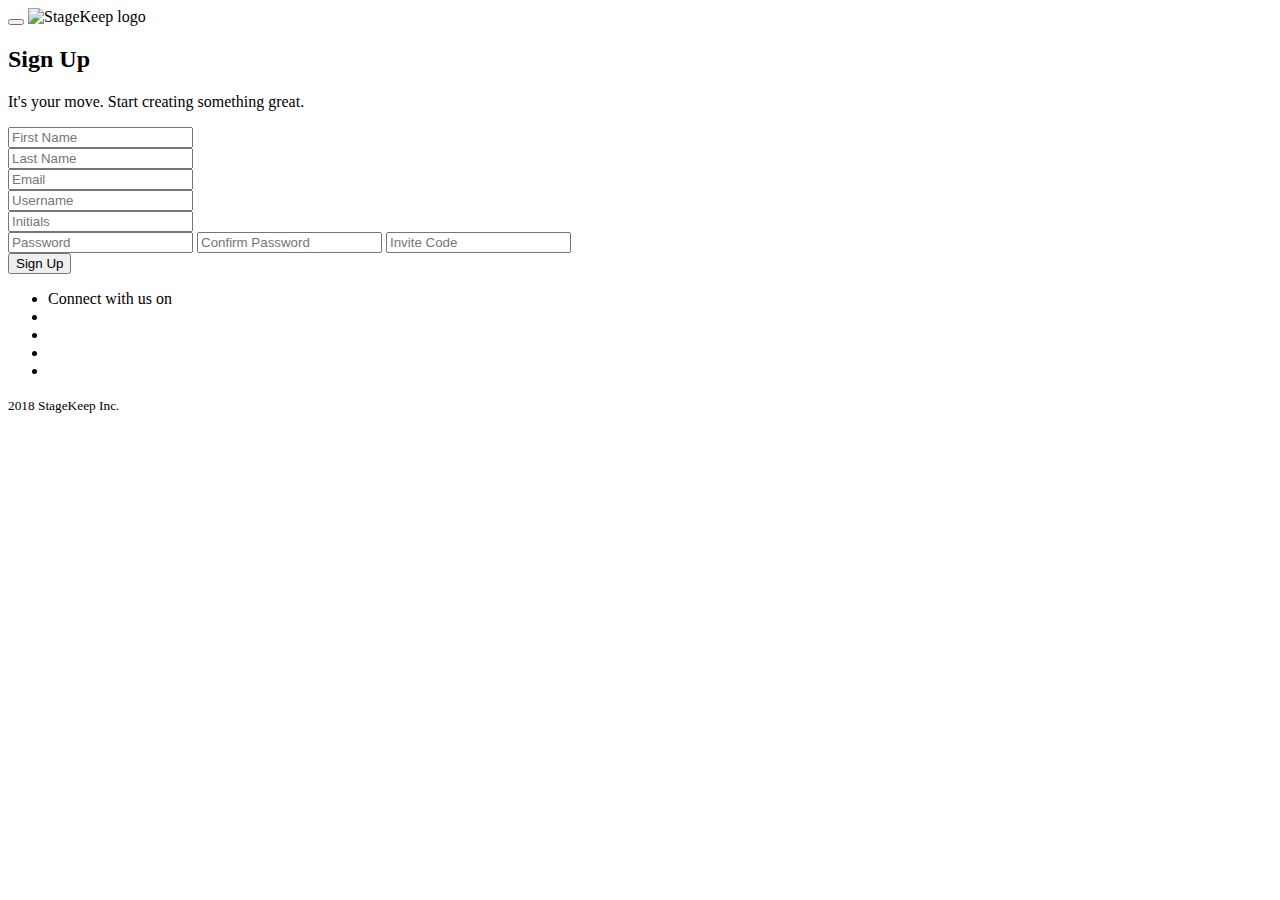
==== stagekeep/signup/index.html @ e25937a5 "Adding stagekeep signup" ====
<!DOCTYPE html>
<html>
	<head>
		<link rel="stylesheet" href="https://stagekeep.com/css/bootstrap.min.css">
		<link rel="stylesheet" href="https://stagekeep.com/css/animate.css">
		<link rel="stylesheet" href="https://stagekeep.com/css/main.css">
		<link rel="stylesheet" href="https://stagekeep.com/static/css/main.65027555.css">
		<script src="https://use.fontawesome.com/7baac0e65a.js" type="text/javascript"></script>
		<script src="https://stagekeep.com/js/bootstrap.min.js"></script>
		<script src="https://www.google.com/recaptcha/api.js"></script>
		<title>Signup for StageKeep</title>
	</head>
	<body>
		<div id="root">
			<div class="App">
				<div>
					<div>
						<div id="navbar" class="stagekeep-bg">
							<div class="container">
								<div class="row">
									<div class="navbar-header">
										<button type="button" class="navbar-toggle" data-toggle="collapse" data-target=".collapse2">
											<span class="icon-bar">
											</span>
											<span class="icon-bar">
											</span>
											<span class="icon-bar">
											</span>
										</button>
										<img class="logo-nav" src="https://stagekeep.com/img/header-logo.png" alt="StageKeep logo" title="StageKeep logo">
									</div>
								</div>
							</div>
						</div>
						<div class="login-page">
							<div class="row row-grid">
								<div class="col-md-4 col-lg-6 col-sm-12 col-md-offset-4 col-lg-offset-3 login-group">
									<h2>Sign Up</h2>
									<p>It's your move. Start creating something great.</p>
									<form class="login-form" action="https://api.stagekeep.com/signup/" method="post">
										<div class="row row-grid">
											<div class="col-lg-6 col-md-6">
												<label>
													<input class="login-field" autocomplete="given-name" placeholder="First Name" type="text" name="first_name" value="">
												</label>
											</div>
											<div class="col-lg-6 col-md-6">
												<label>
													<input class="login-field" autocomplete="family-name" placeholder="Last Name" type="text" name="last_name" value="">
												</label>
											</div>
										</div>
										<label>
											<input class="login-field" autocomplete="email" placeholder="Email" type="text" name="email" value="">
										</label>
										<div class="row row-grid">
											<div class="col-lg-8 col-md-8">
												<label>
													<input class="login-field" autocomplete="username" placeholder="Username" type="text" name="username" value="">
												</label>
											</div>
											<div class="col-lg-4 col-md-4">
												<label>
													<input class="login-field" autocomplete="no" type="text" name="initials" placeholder="Initials" value="">
												</label>
											</div>
										</div>
										<label>
											<input class="login-field" autocomplete="password" placeholder="Password" type="password" name="password" value="">
										</label>
										<label>
											<input class="login-field" autocomplete="no" type="password" placeholder="Confirm Password" name="confirm" value="">
										</label>
										<label>
											<input class="login-field" autocomplete="no" type="password" placeholder="Invite Code" name="invite_code" value="">
										</label>
										<div class="g-recaptcha" data-sitekey="6LcCpGoUAAAAAPWsd5q7zbNfpXCxRRSrqRoBpDOo"></div>
										<input type="submit" class="login-button" name="signup" value="Sign Up">
									</form>
								</div>
							</div>
						</div>
					</div>
				</div>
				<footer>
					<div class="container">
						<div class="row">
							<div class="col-sm-8 margin-20">
								<ul class="list-inline social">
									<li>
										Connect with us on</li>
									<li>
										<a href="https://instagram.com/stagekeep" target="_blank" rel="noopener noreferrer">
											<i class="fa fa-instagram">
											</i>
										</a>
									</li>
									<li>
										<a href="https://facebook.com/stagekeep" target="_blank" rel="noopener noreferrer">
											<i class="fa fa-facebook">
											</i>
										</a>
									</li>
									<li>
										<a href="https://twitter.com/stagekeep" target="_blank" rel="noopener noreferrer">
											<i class="fa fa-twitter">
											</i>
										</a>
									</li>
									<li>
										<a href="mailto:info@stagekeep.com" target="_blank" rel="noopener noreferrer">
											<i class="fa fa-envelope">
											</i>
										</a>
									</li>
								</ul>
							</div>
							<div class="col-sm-4 text-right">
								<p>
								<small>2018 StageKeep Inc.</small>
								<br>
								</p>
							</div>
						</div>
					</div>
				</footer>
			</div>
		</div>
	</body>
</html>
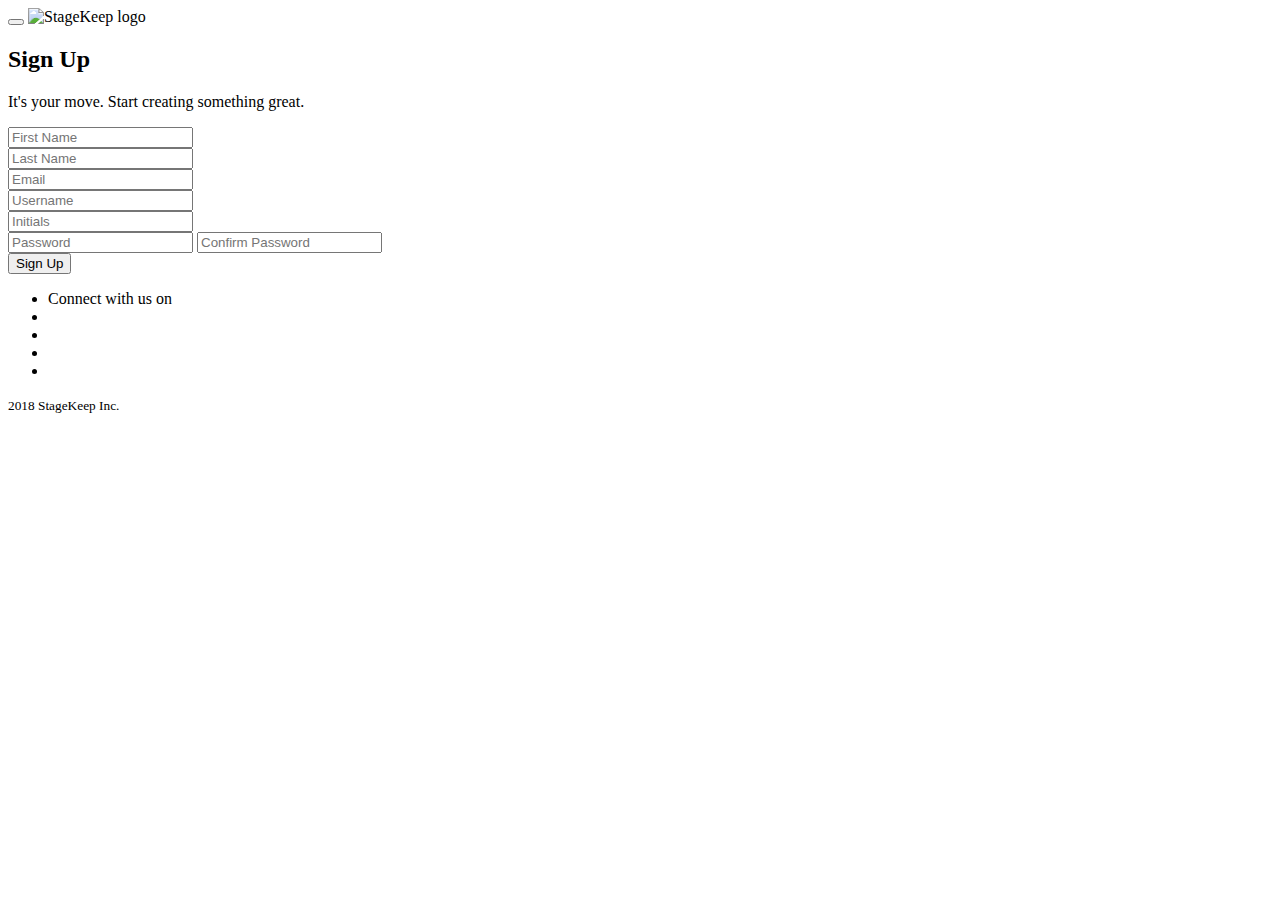
==== commit 4e9d34e0: "Removing the signup code" ====
--- a/stagekeep/signup/index.html
+++ b/stagekeep/signup/index.html
@@ -5,9 +5,7 @@
 		<link rel="stylesheet" href="https://stagekeep.com/css/animate.css">
 		<link rel="stylesheet" href="https://stagekeep.com/css/main.css">
 		<link rel="stylesheet" href="https://stagekeep.com/static/css/main.65027555.css">
-		<script src="https://use.fontawesome.com/7baac0e65a.js" type="text/javascript"></script>
-		<script src="https://stagekeep.com/js/bootstrap.min.js"></script>
-		<script src="https://www.google.com/recaptcha/api.js"></script>
+		<link rel="shortcut icon" type="image/x-icon" href="https://stagekeep.com/icon/favicon.ico"/>
 		<title>Signup for StageKeep</title>
 	</head>
 	<body>
@@ -37,7 +35,7 @@
 								<div class="col-md-4 col-lg-6 col-sm-12 col-md-offset-4 col-lg-offset-3 login-group">
 									<h2>Sign Up</h2>
 									<p>It's your move. Start creating something great.</p>
-									<form class="login-form" action="https://api.stagekeep.com/signup/" method="post">
+									<form class="login-form" action="javascript:signup();">
 										<div class="row row-grid">
 											<div class="col-lg-6 col-md-6">
 												<label>
@@ -71,9 +69,10 @@
 										<label>
 											<input class="login-field" autocomplete="no" type="password" placeholder="Confirm Password" name="confirm" value="">
 										</label>
-										<label>
-											<input class="login-field" autocomplete="no" type="password" placeholder="Invite Code" name="invite_code" value="">
-										</label>
+										<div id="error" class="alert alert-danger" style="display: none">Error</div>
+										<div id="success" class="alert alert-success" style="display: none">
+											You've signed up for StageKeep, please return to the app.
+										</div>
 										<div class="g-recaptcha" data-sitekey="6LcCpGoUAAAAAPWsd5q7zbNfpXCxRRSrqRoBpDOo"></div>
 										<input type="submit" class="login-button" name="signup" value="Sign Up">
 									</form>
@@ -127,4 +126,46 @@
 			</div>
 		</div>
 	</body>
+	<script src="//ajax.googleapis.com/ajax/libs/jquery/1.11.0/jquery.min.js" type="text/javascript"></script>
+	<script src="https://use.fontawesome.com/7baac0e65a.js" type="text/javascript"></script>
+	<script src="https://stagekeep.com/js/bootstrap.min.js" type="text/javascript"></script>
+	<script src="https://www.google.com/recaptcha/api.js" type="text/javascript"></script>
+	<script type="text/javascript">
+		function error(error_msg) {
+			var error_obj = $("#error");
+			if (error_msg !== "") {
+				error_obj.html(error_msg);
+				error_obj.show();
+			} else {
+				error_obj.hide();
+			}
+		}
+
+		function signup() {
+			if ($("input[name=password]").val() !== $("input[name=confirm]").val()) {
+				error("The passwords do not match");
+				return;
+			}
+			$.ajax({
+				url: "https://api.stagekeep.com/signup/",
+				data: JSON.stringify({
+					first_name: $("input[name=first_name]").val(),
+					last_name: $("input[name=last_name]").val(),
+					email: $("input[name=email]").val(),
+					username: $("input[name=username]").val(),
+					initials: $("input[name=initials]").val(),
+					password: $("input[name=password]").val(),
+					captcha: $("#g-recaptcha-response").val(),
+				}),
+				contentType: 'application/json',
+				type: 'POST',
+			})
+			.success(function() {
+				$("#success").show();
+			})
+			.fail(function(error_detail) {
+				error(error_detail.responseJSON.detail);
+			});
+		}
+	</script>
 </html>
